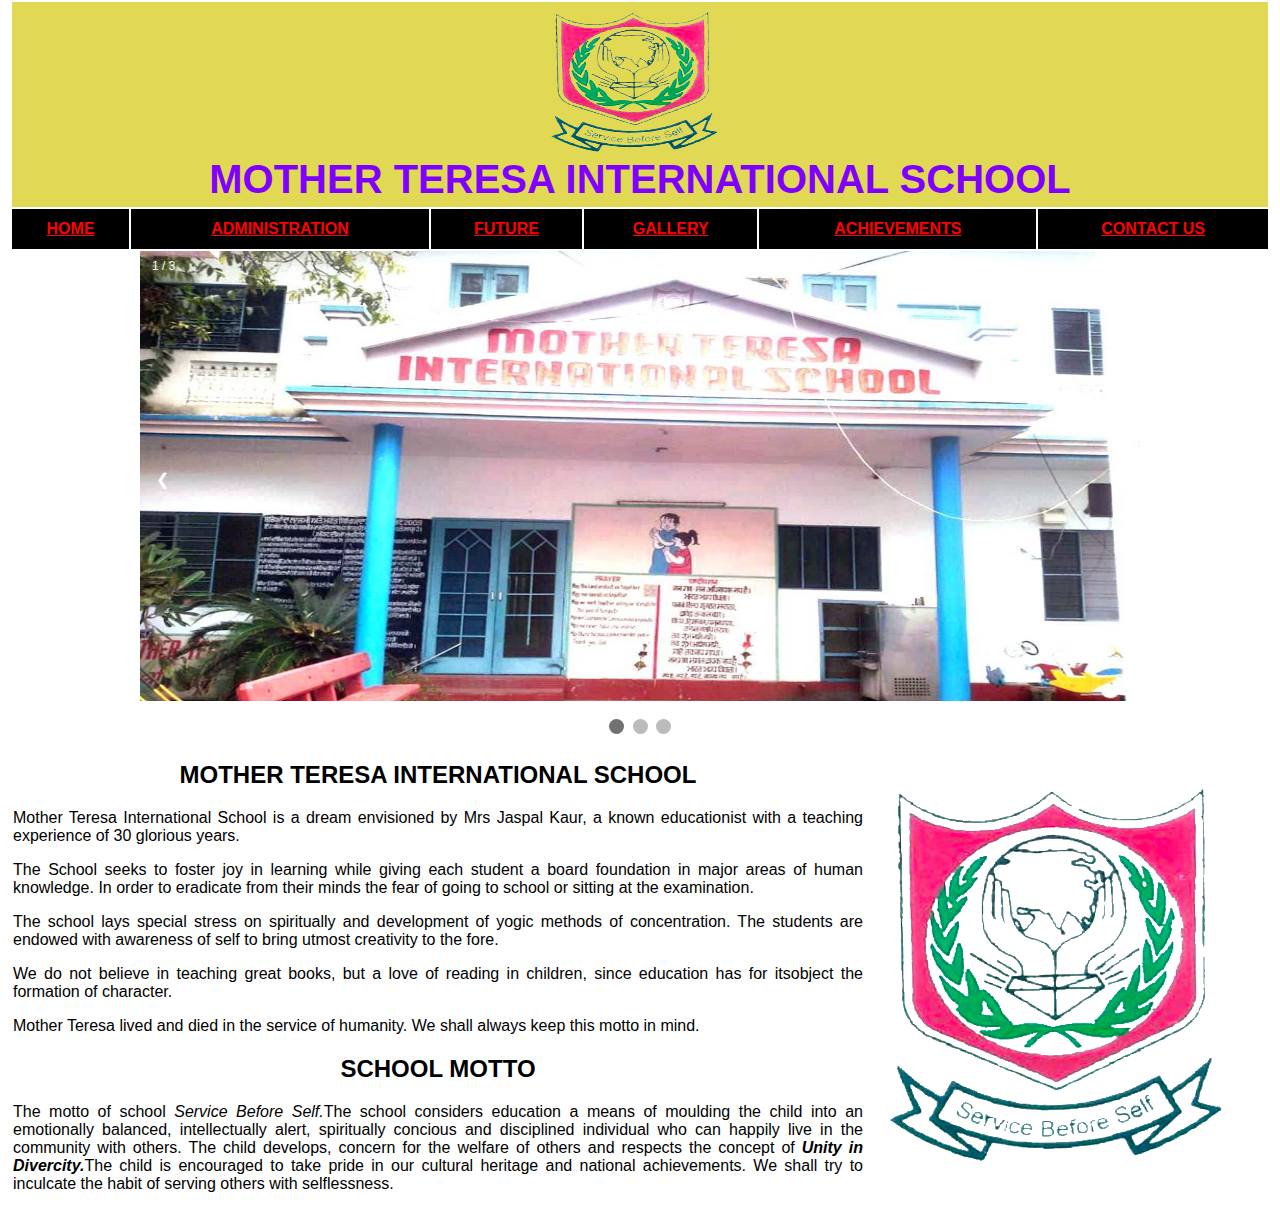
==== index.html @ 2c924086 "Add files via upload" ====
<!DOCTYPE html>
<html>
<head>
<title>Mother Teresa International School</title>
<link rel="stylesheet" href="css/style.css">
<style>
body{font-family:arial;
	margin:auto;
	padding: 0px 10px 0px 10px;
}
table, th, td {
   
	height:40px;
}
table, th, td, img
{
text-align:center;
}
* {box-sizing: border-box}
body {font-family: Verdana, sans-serif; margin:0}
.mySlides {display: none}
img {vertical-align: middle;}

/* Slideshow container */
.slideshow-container {
  max-width: 1000px;
  position: relative;
  margin: auto;
}

/* Next & previous buttons */
.prev, .next {
  cursor: pointer;
  position: absolute;
  top: 50%;
  width: auto;
  padding: 16px;
  margin-top: -22px;
  color: white;
  transition: 0.6s ease;
  border-radius: 0 3px 3px 0;
  user-select: none;
}

/* Position the "next button" to the right */
.next {
  right: 0;
  border-radius: 3px 0 0 3px;
}

/* On hover, add a black background color with a little bit see-through */
.prev:hover, .next:hover {
  background-color: rgba(0,0,0,0.8);
}

/* Number text (1/3 etc) */
.numbertext {
  color: #f2f2f2;
  font-size: 12px;
  padding: 8px 12px;
  position: absolute;
  top: 0;
}

/* The dots/bullets/indicators */
.dot {
  cursor: pointer;
  height: 15px;
  width: 15px;
  margin: 0 2px;
  background-color: #bbb;
  border-radius: 50%;
  display: inline-block;
  transition: background-color 0.6s ease;
}

.active, .dot:hover {
  background-color: #717171;
}

/* Fading animation */
.fade {
  animation-name: fade;
  animation-duration: 1.5s;
  height:100%;
}

@keyframes fade {
  from {opacity: .4} 
  to {opacity: 1}
}

/* On smaller screens, decrease text size */
@media only screen and (max-width: 300px) {
  .prev, .next,.text {font-size: 11px}
}
</style>
</head>
<body>

<table style="width:100%;" cellpadding="5" border-collapse="0">
<tr ><td colspan="6"  style="background-color: #e1d853"><img src="schoollogo.png" width="200" height="150"><br><font color="#8000ff" style="font-size: 250%"size="50%" ><b>MOTHER TERESA INTERNATIONAL SCHOOL</b></font></td></tr>
<tr width="60%" bgcolor="black" class="clr">

<td align="center"  ><strong><a href="index.html" style="color: red;">HOME</a></td>
<!--<td align="center"  ><a href="faq.html">Faq</a></td>-->
<td align="center"><strong><a href="administration.html"style="color: red;">ADMINISTRATION</a></td>
<td align="center"><strong><a href="future.html"style="color: red;">FUTURE</a></td>
<td align="center"><strong><a href="gallery.html"style="color: red;">GALLERY</a></td>
<td align="center"><strong><a href="achievers1.pdf"target="_blank" style="color: red;">ACHIEVEMENTS</a></td>
<td align="center"><strong><a href="contact.html"style="color: red;">CONTACT US</a></td>
</tr>
</table>
<div class="slideshow-container" style="height: 450px;">

<div class="mySlides fade" >
  <div class="numbertext">1 / 3</div>
  <img src="school1.jpg" style="width:100%;height: 100%;">
</div>

<div class="mySlides fade">
  <div class="numbertext">2 / 3</div>
  <img src="school2.jpg" style="width:100%;height: 100%;">
</div>

<div class="mySlides fade">
  <div class="numbertext">3 / 3</div>
  <img src="school3.jpg" style="width:100%;height: 100%;%">
</div>

<a class="prev" onclick="plusSlides(-1)">❮</a>
<a class="next" onclick="plusSlides(1)">❯</a>

</div>
<br>

<div style="text-align:center">
  <span class="dot" onclick="currentSlide(1)"></span> 
  <span class="dot" onclick="currentSlide(2)"></span> 
  <span class="dot" onclick="currentSlide(3)"></span> 
</div>
<table>
<tr>
<td colspan="4"  class="head"><h2 style="text-transform: uppercase;">Mother Teresa International School</h2>
<p style="text-align: justify;">Mother Teresa International School is a dream envisioned by Mrs Jaspal Kaur, a known educationist with a teaching experience of 30 glorious years. </p>
<p style="text-align: justify;">The School seeks to foster joy in learning while giving each student a board foundation in major areas of human knowledge. In order to eradicate from their minds the fear of going to school or sitting at the examination. </p>
<p style="text-align: justify;">The school lays special stress on spiritually and development of yogic methods of concentration. The students are endowed with awareness of self to bring utmost creativity to the fore.</p>
<p style="text-align: justify;">We do not believe in teaching great books, but a love of reading in children, since education has for itsobject the formation of character.</p>
<p style="text-align: justify;">Mother Teresa lived and died in the service of humanity. We shall always keep this motto in mind.</p>
<h2>SCHOOL MOTTO</h2>
<p style="text-align: justify;">The motto of school <i> Service Before Self.</i>The school considers education a means of moulding the child into an emotionally balanced, intellectually alert, spiritually concious and disciplined individual who can happily live in the community with others. The child develops, concern for the welfare of others and respects the concept of <b><i>Unity in Divercity.</i></b>The child is encouraged to take pride in our cultural heritage and national achievements. We shall try to inculcate the habit of serving others with selflessness.</p>
</td>
<td colspan="2"><img style="height: 400px;width: 400px;" src="schoollogo.png" class="img-responsive imag"></td>
</tr></table>
<script>
let slideIndex = 1;
showSlides(slideIndex);

function plusSlides(n) {
  showSlides(slideIndex += n);
}

function currentSlide(n) {
  showSlides(slideIndex = n);
}

function showSlides(n) {
  let i;
  let slides = document.getElementsByClassName("mySlides");
  let dots = document.getElementsByClassName("dot");
  if (n > slides.length) {slideIndex = 1}    
  if (n < 1) {slideIndex = slides.length}
  for (i = 0; i < slides.length; i++) {
    slides[i].style.display = "none";  
  }
  for (i = 0; i < dots.length; i++) {
    dots[i].className = dots[i].className.replace(" active", "");
  }
  slides[slideIndex-1].style.display = "block";  
  dots[slideIndex-1].className += " active";
}
</script>
</body>
</html>
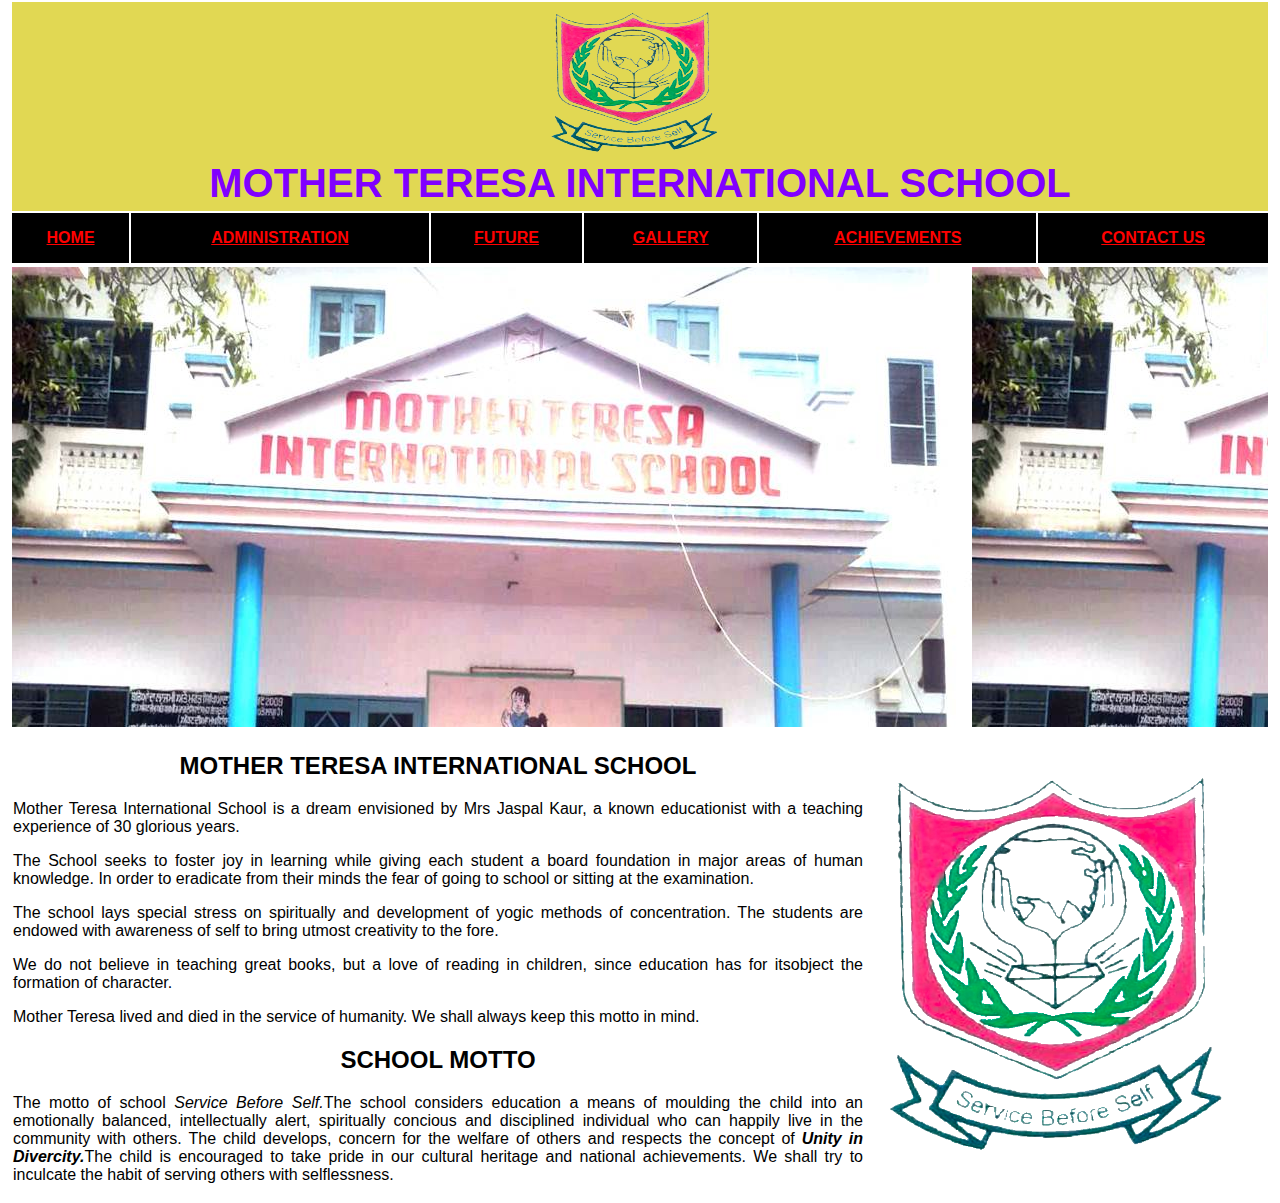
==== commit 6a528568: "Add files via upload" ====
--- a/index.html
+++ b/index.html
@@ -16,84 +16,17 @@
 {
 text-align:center;
 }
-* {box-sizing: border-box}
-body {font-family: Verdana, sans-serif; margin:0}
-.mySlides {display: none}
-img {vertical-align: middle;}
-
-/* Slideshow container */
-.slideshow-container {
-  max-width: 1000px;
-  position: relative;
-  margin: auto;
-}
-
-/* Next & previous buttons */
-.prev, .next {
-  cursor: pointer;
-  position: absolute;
-  top: 50%;
-  width: auto;
-  padding: 16px;
-  margin-top: -22px;
-  color: white;
-  transition: 0.6s ease;
-  border-radius: 0 3px 3px 0;
-  user-select: none;
-}
-
-/* Position the "next button" to the right */
-.next {
-  right: 0;
-  border-radius: 3px 0 0 3px;
-}
-
-/* On hover, add a black background color with a little bit see-through */
-.prev:hover, .next:hover {
-  background-color: rgba(0,0,0,0.8);
-}
-
-/* Number text (1/3 etc) */
-.numbertext {
-  color: #f2f2f2;
-  font-size: 12px;
-  padding: 8px 12px;
-  position: absolute;
-  top: 0;
-}
-
-/* The dots/bullets/indicators */
-.dot {
-  cursor: pointer;
-  height: 15px;
-  width: 15px;
-  margin: 0 2px;
-  background-color: #bbb;
-  border-radius: 50%;
-  display: inline-block;
-  transition: background-color 0.6s ease;
-}
-
-.active, .dot:hover {
-  background-color: #717171;
-}
-
-/* Fading animation */
-.fade {
-  animation-name: fade;
-  animation-duration: 1.5s;
-  height:100%;
-}
-
-@keyframes fade {
-  from {opacity: .4} 
-  to {opacity: 1}
-}
-
-/* On smaller screens, decrease text size */
-@media only screen and (max-width: 300px) {
-  .prev, .next,.text {font-size: 11px}
-}
+.sliderdiv{
+    height: 450px;
+    width: 100%;
+    background-image: url(school1.jpg);
+    animation: slider 9s infinite linear;
+  }
+  @keyframes slider {
+    0%{background-image: url(school1.jpg);}
+    35%{background-image: url(school2.jpg);}
+    75%{background-image: url(school3.jpg);}
+  }
 </style>
 </head>
 <body>
@@ -111,35 +44,12 @@
 <td align="center"><strong><a href="contact.html"style="color: red;">CONTACT US</a></td>
 </tr>
 </table>
-<div class="slideshow-container" style="height: 450px;">
 
-<div class="mySlides fade" >
-  <div class="numbertext">1 / 3</div>
-  <img src="school1.jpg" style="width:100%;height: 100%;">
-</div>
+<table style="width:100%;" cellpadding="5" border-collapse="0">
+<tr ><td class="sliderdiv"></td></tr>
+</table>
 
-<div class="mySlides fade">
-  <div class="numbertext">2 / 3</div>
-  <img src="school2.jpg" style="width:100%;height: 100%;">
-</div>
-
-<div class="mySlides fade">
-  <div class="numbertext">3 / 3</div>
-  <img src="school3.jpg" style="width:100%;height: 100%;%">
-</div>
-
-<a class="prev" onclick="plusSlides(-1)">❮</a>
-<a class="next" onclick="plusSlides(1)">❯</a>
-
-</div>
-<br>
-
-<div style="text-align:center">
-  <span class="dot" onclick="currentSlide(1)"></span> 
-  <span class="dot" onclick="currentSlide(2)"></span> 
-  <span class="dot" onclick="currentSlide(3)"></span> 
-</div>
-<table>
+<table>  
 <tr>
 <td colspan="4"  class="head"><h2 style="text-transform: uppercase;">Mother Teresa International School</h2>
 <p style="text-align: justify;">Mother Teresa International School is a dream envisioned by Mrs Jaspal Kaur, a known educationist with a teaching experience of 30 glorious years. </p>
